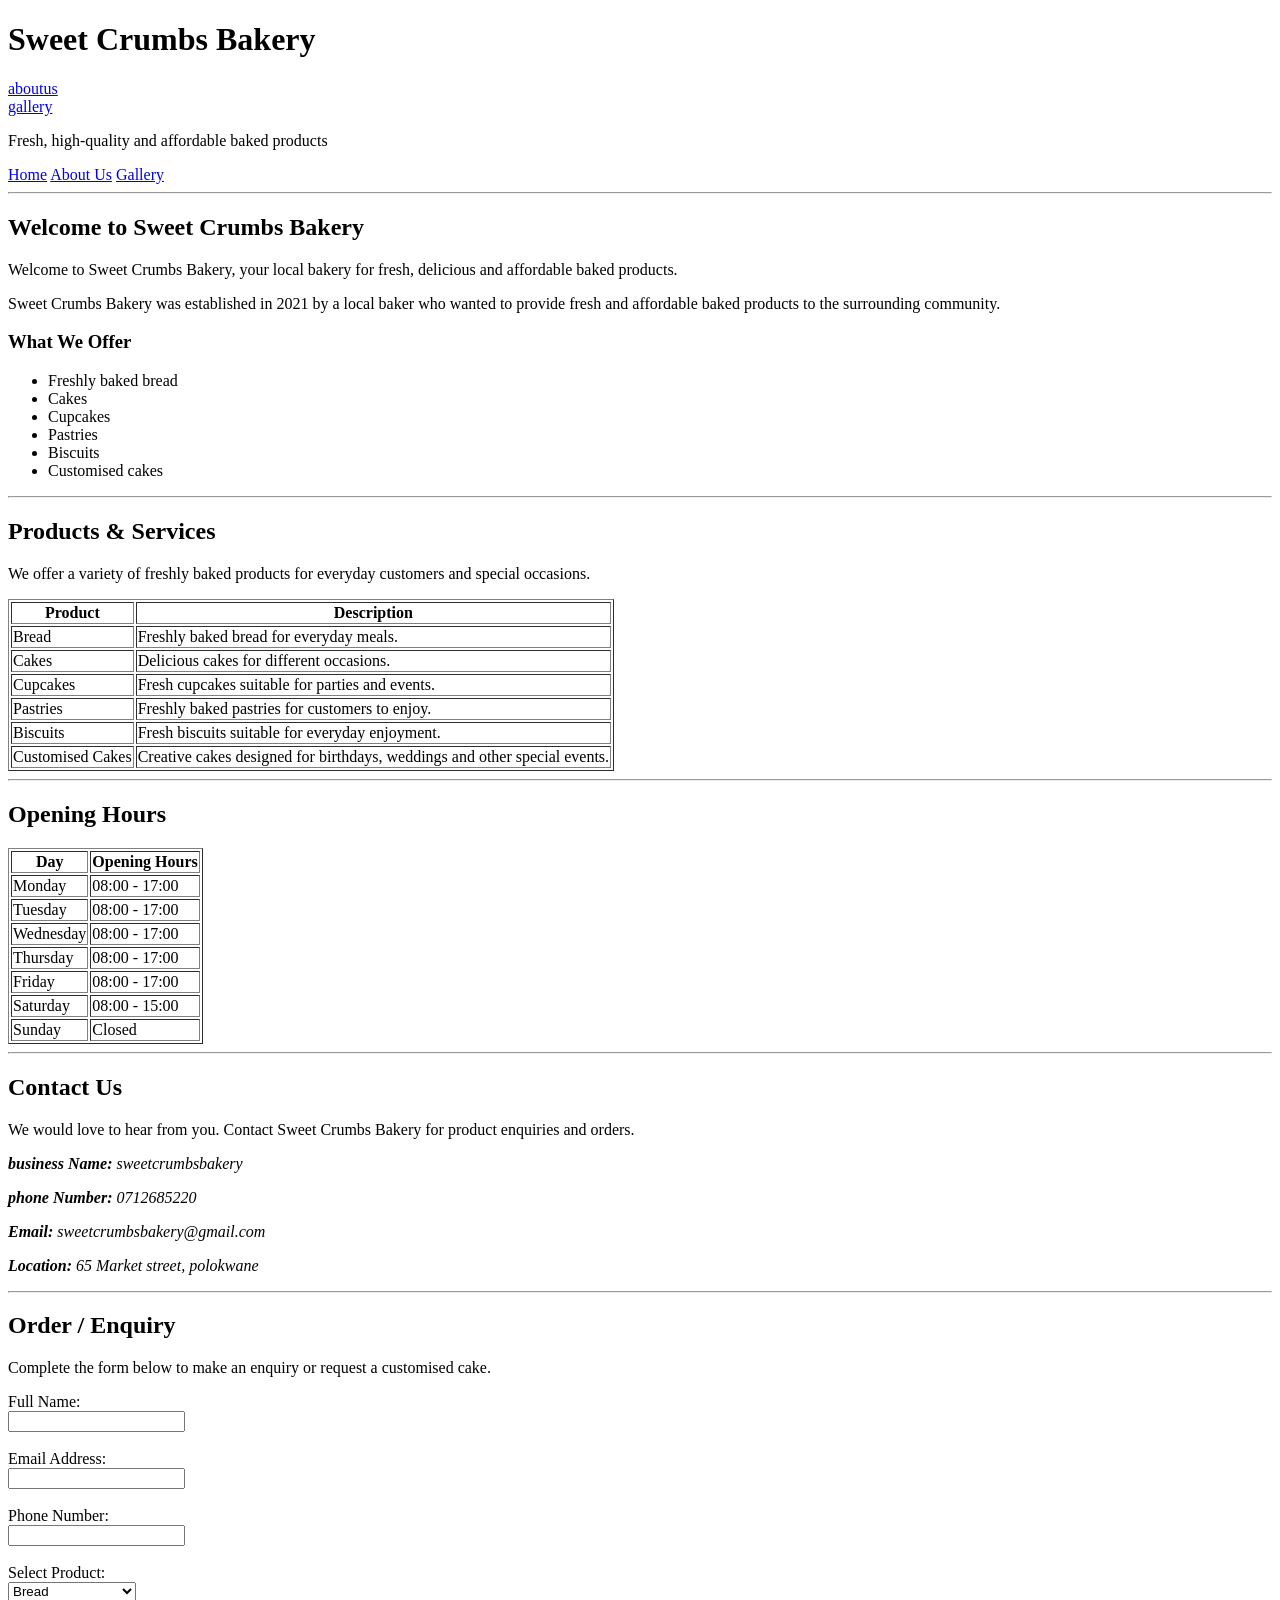
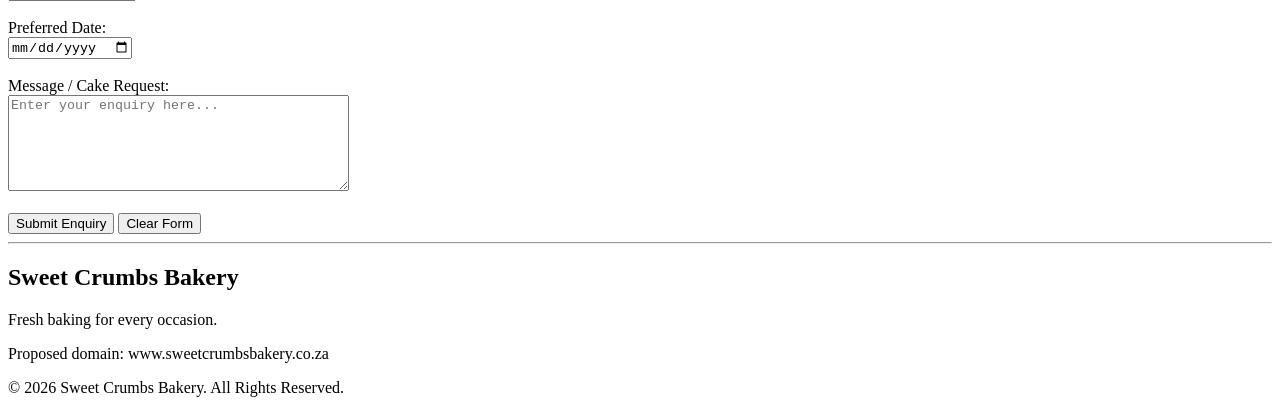
==== ST10511533 DP MUDAU POE1/3. HTML and Basic content/index.html @ 41b9fd62 "Add files via upload" ====
<!DOCTYPE html>
<html lang="en">

<head>
    <title>Sweet Crumbs Bakery</title>
</head>

<body>

    <!-- HEADER -->
    <header>
        <h1>Sweet Crumbs Bakery</h1>
        <a href="aboutus.html"> aboutus</a>
        <br>
        <a href="gallery.html">gallery </a>
        <p>Fresh, high-quality and affordable baked products</p>

        <!-- NAVIGATION MENU -->
        <nav>
            <a href="#home">Home</a> 
            <a href="#about">About Us</a> 
            <a href="#gallery">Gallery</a> 
        </nav>
    </header>

    <hr>

    <!-- HOME SECTION -->
    <section id="home">

        <h2>Welcome to Sweet Crumbs Bakery</h2>

        <p>
            Welcome to Sweet Crumbs Bakery, your local bakery for fresh,
            delicious and affordable baked products.
        </p>

        <p>
            Sweet Crumbs Bakery was established in 2021 by a local baker
            who wanted to provide fresh and affordable baked products
            to the surrounding community.
        </p>

        <h3>What We Offer</h3>

        <ul>
            <li>Freshly baked bread</li>
            <li>Cakes</li>
            <li>Cupcakes</li>
            <li>Pastries</li>
            <li>Biscuits</li>
            <li>Customised cakes</li>
        </ul>

    </section>

    <hr>

    <!-- PRODUCTS AND SERVICES -->
    <section id="products">

        <h2>Products & Services</h2>

        <p>
            We offer a variety of freshly baked products for everyday
            customers and special occasions.
        </p>

        <table border="1">

            <tr>
                <th>Product</th>
                <th>Description</th>
            </tr>

            <tr>
                <td>Bread</td>
                <td>Freshly baked bread for everyday meals.</td>
            </tr>

            <tr>
                <td>Cakes</td>
                <td>Delicious cakes for different occasions.</td>
            </tr>

            <tr>
                <td>Cupcakes</td>
                <td>Fresh cupcakes suitable for parties and events.</td>
            </tr>

            <tr>
                <td>Pastries</td>
                <td>Freshly baked pastries for customers to enjoy.</td>
            </tr>

            <tr>
                <td>Biscuits</td>
                <td>Fresh biscuits suitable for everyday enjoyment.</td>
            </tr>

            <tr>
                <td>Customised Cakes</td>
                <td>
                    Creative cakes designed for birthdays,
                    weddings and other special events.
                </td>
            </tr>

        </table>

    </section>

    <hr>

    <!-- OPENING HOURS -->
    <section id="hours">

        <h2>Opening Hours</h2>

        <table border="1">

            <tr>
                <th>Day</th>
                <th>Opening Hours</th>
            </tr>

            <tr>
                <td>Monday</td>
                <td>08:00 - 17:00</td>
            </tr>

            <tr>
                <td>Tuesday</td>
                <td>08:00 - 17:00</td>
            </tr>

            <tr>
                <td>Wednesday</td>
                <td>08:00 - 17:00</td>
            </tr>

            <tr>
                <td>Thursday</td>
                <td>08:00 - 17:00</td>
            </tr>

            <tr>
                <td>Friday</td>
                <td>08:00 - 17:00</td>
            </tr>

            <tr>
                <td>Saturday</td>
                <td>08:00 - 15:00</td>
            </tr>

            <tr>
                <td>Sunday</td>
                <td>Closed</td>
            </tr>

        </table>

    </section>

    <hr>

    <!-- CONTACT US -->
    <section id="contact">

        <h2>Contact Us</h2>

        <p>
            We would love to hear from you. Contact Sweet Crumbs Bakery
            for product enquiries and orders.
        </p>

        <address>

            <p>
                <strong>business Name:</strong>
                sweetcrumbsbakery
            </p>

            <p>
                <strong>phone Number:</strong>
                0712685220
            </p>

            <p>
                <strong>Email:</strong>
                sweetcrumbsbakery@gmail.com
            </p>

            <p>
                <strong>Location:</strong>
                65 Market street, polokwane
            </p>

        </address>

    </section>

    <hr>

    <!-- ORDER / ENQUIRY FORM -->
    <section id="order">

        <h2>Order / Enquiry</h2>

        <p>
            Complete the form below to make an enquiry or request
            a customised cake.
        </p>

        <form>

            <label for="name">Full Name:</label>
            <br>
            <input type="text" id="name" name="name" required>

            <br><br>

            <label for="email">Email Address:</label>
            <br>
            <input type="email" id="email" name="email" required>

            <br><br>

            <label for="phone">Phone Number:</label>
            <br>
            <input type="tel" id="phone" name="phone">

            <br><br>

            <label for="product">Select Product:</label>
            <br>

            <select id="product" name="product">

                <option value="bread">Bread</option>
                <option value="cake">Cake</option>
                <option value="cupcakes">Cupcakes</option>
                <option value="pastries">Pastries</option>
                <option value="biscuits">Biscuits</option>
                <option value="customised-cake">
                    Customised Cake
                </option>

            </select>

            <br><br>

            <label for="date">Preferred Date:</label>
            <br>
            <input type="date" id="date" name="date">

            <br><br>

            <label for="message">Message / Cake Request:</label>
            <br>

            <textarea id="message"
                      name="message"
                      rows="6"
                      cols="40"
                      placeholder="Enter your enquiry here..."
                      required></textarea>

            <br><br>

            <input type="submit" value="Submit Enquiry">

            <input type="reset" value="Clear Form">

        </form>

    </section>

    <hr>

    <!-- FOOTER -->
    <footer>

        <h2>Sweet Crumbs Bakery</h2>

        <p>
            Fresh baking for every occasion.
        </p>

        <p>
            Proposed domain:
            www.sweetcrumbsbakery.co.za
        </p>

        <p>
            &copy; 2026 Sweet Crumbs Bakery.
            All Rights Reserved.
        </p>

    </footer>

</body>

</html>
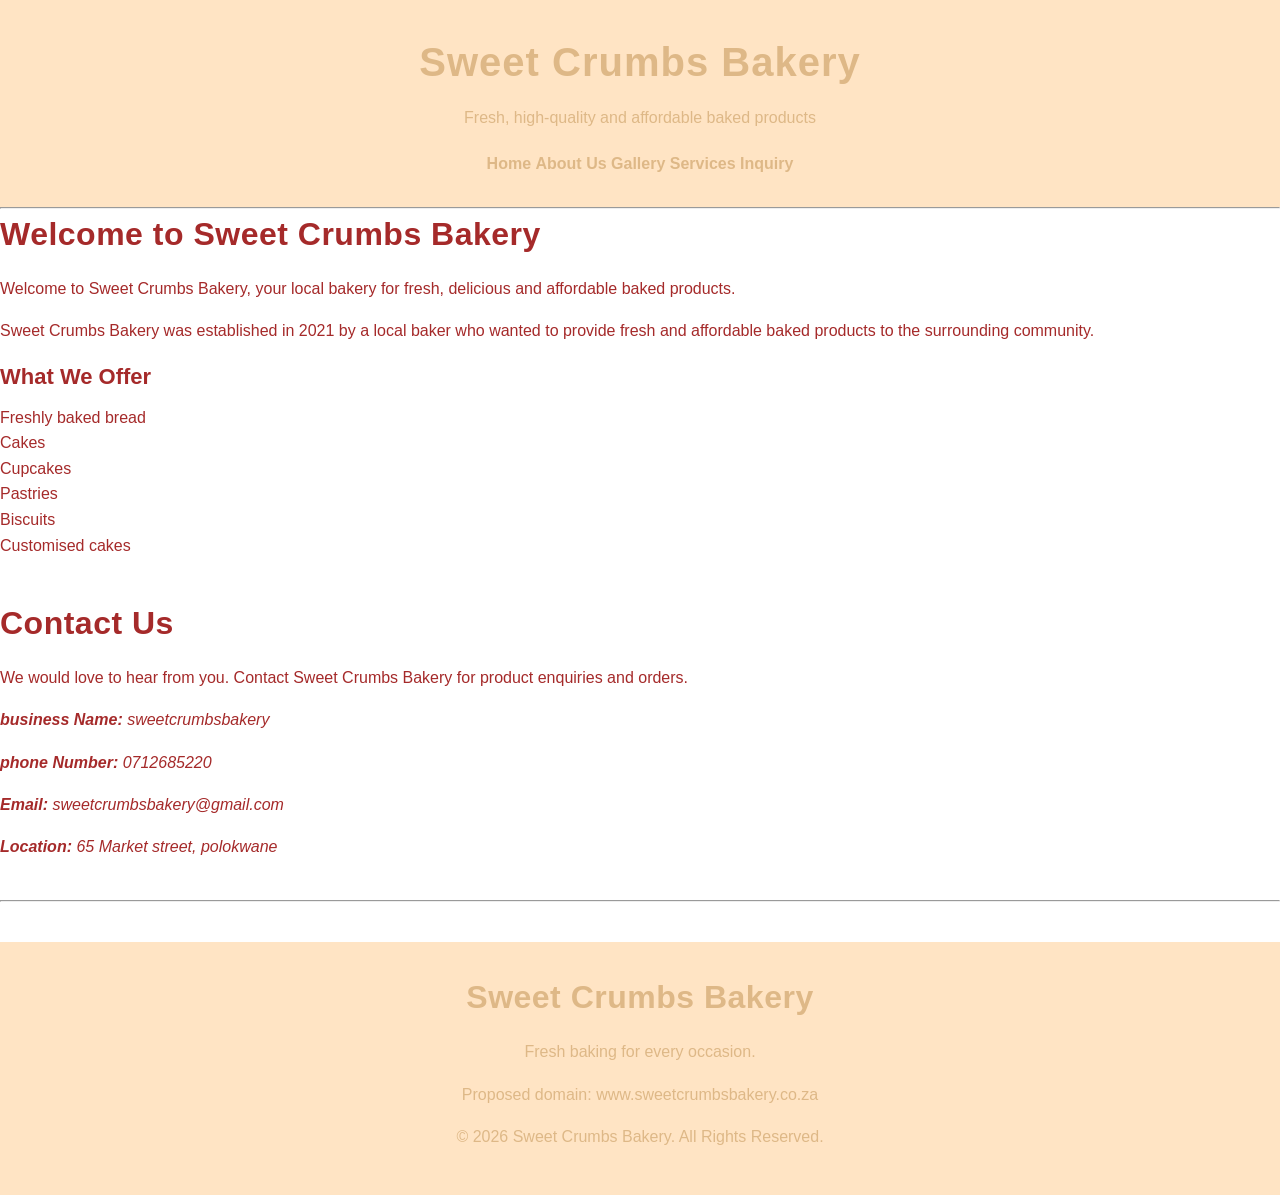
==== commit f8f94349: "Add files via upload" ====
--- a/ST10511533 DP MUDAU POE1/3. HTML and Basic content/index.html
+++ b/ST10511533 DP MUDAU POE1/3. HTML and Basic content/index.html
@@ -3,6 +3,7 @@
 
 <head>
     <title>Sweet Crumbs Bakery</title>
+    <link rel="stylesheet" href="styling.css">
 </head>
 
 <body>
@@ -10,16 +11,15 @@
     <!-- HEADER -->
     <header>
         <h1>Sweet Crumbs Bakery</h1>
-        <a href="aboutus.html"> aboutus</a>
-        <br>
-        <a href="gallery.html">gallery </a>
         <p>Fresh, high-quality and affordable baked products</p>
 
         <!-- NAVIGATION MENU -->
         <nav>
-            <a href="#home">Home</a> 
-            <a href="#about">About Us</a> 
-            <a href="#gallery">Gallery</a> 
+            <a href="index.html">Home</a> 
+            <a href="aboutus.html">About Us</a> 
+            <a href="gallery.html">Gallery</a> 
+            <a href="services.html">Services</a>
+            <a href="Inquiries.html">Inquiry</a>
         </nav>
     </header>
 
@@ -53,117 +53,6 @@
         </ul>
 
     </section>
-
-    <hr>
-
-    <!-- PRODUCTS AND SERVICES -->
-    <section id="products">
-
-        <h2>Products & Services</h2>
-
-        <p>
-            We offer a variety of freshly baked products for everyday
-            customers and special occasions.
-        </p>
-
-        <table border="1">
-
-            <tr>
-                <th>Product</th>
-                <th>Description</th>
-            </tr>
-
-            <tr>
-                <td>Bread</td>
-                <td>Freshly baked bread for everyday meals.</td>
-            </tr>
-
-            <tr>
-                <td>Cakes</td>
-                <td>Delicious cakes for different occasions.</td>
-            </tr>
-
-            <tr>
-                <td>Cupcakes</td>
-                <td>Fresh cupcakes suitable for parties and events.</td>
-            </tr>
-
-            <tr>
-                <td>Pastries</td>
-                <td>Freshly baked pastries for customers to enjoy.</td>
-            </tr>
-
-            <tr>
-                <td>Biscuits</td>
-                <td>Fresh biscuits suitable for everyday enjoyment.</td>
-            </tr>
-
-            <tr>
-                <td>Customised Cakes</td>
-                <td>
-                    Creative cakes designed for birthdays,
-                    weddings and other special events.
-                </td>
-            </tr>
-
-        </table>
-
-    </section>
-
-    <hr>
-
-    <!-- OPENING HOURS -->
-    <section id="hours">
-
-        <h2>Opening Hours</h2>
-
-        <table border="1">
-
-            <tr>
-                <th>Day</th>
-                <th>Opening Hours</th>
-            </tr>
-
-            <tr>
-                <td>Monday</td>
-                <td>08:00 - 17:00</td>
-            </tr>
-
-            <tr>
-                <td>Tuesday</td>
-                <td>08:00 - 17:00</td>
-            </tr>
-
-            <tr>
-                <td>Wednesday</td>
-                <td>08:00 - 17:00</td>
-            </tr>
-
-            <tr>
-                <td>Thursday</td>
-                <td>08:00 - 17:00</td>
-            </tr>
-
-            <tr>
-                <td>Friday</td>
-                <td>08:00 - 17:00</td>
-            </tr>
-
-            <tr>
-                <td>Saturday</td>
-                <td>08:00 - 15:00</td>
-            </tr>
-
-            <tr>
-                <td>Sunday</td>
-                <td>Closed</td>
-            </tr>
-
-        </table>
-
-    </section>
-
-    <hr>
 
     <!-- CONTACT US -->
     <section id="contact">
@@ -203,82 +92,6 @@
 
     <hr>
 
-    <!-- ORDER / ENQUIRY FORM -->
-    <section id="order">
-
-        <h2>Order / Enquiry</h2>
-
-        <p>
-            Complete the form below to make an enquiry or request
-            a customised cake.
-        </p>
-
-        <form>
-
-            <label for="name">Full Name:</label>
-            <br>
-            <input type="text" id="name" name="name" required>
-
-            <br><br>
-
-            <label for="email">Email Address:</label>
-            <br>
-            <input type="email" id="email" name="email" required>
-
-            <br><br>
-
-            <label for="phone">Phone Number:</label>
-            <br>
-            <input type="tel" id="phone" name="phone">
-
-            <br><br>
-
-            <label for="product">Select Product:</label>
-            <br>
-
-            <select id="product" name="product">
-
-                <option value="bread">Bread</option>
-                <option value="cake">Cake</option>
-                <option value="cupcakes">Cupcakes</option>
-                <option value="pastries">Pastries</option>
-                <option value="biscuits">Biscuits</option>
-                <option value="customised-cake">
-                    Customised Cake
-                </option>
-
-            </select>
-
-            <br><br>
-
-            <label for="date">Preferred Date:</label>
-            <br>
-            <input type="date" id="date" name="date">
-
-            <br><br>
-
-            <label for="message">Message / Cake Request:</label>
-            <br>
-
-            <textarea id="message"
-                      name="message"
-                      rows="6"
-                      cols="40"
-                      placeholder="Enter your enquiry here..."
-                      required></textarea>
-
-            <br><br>
-
-            <input type="submit" value="Submit Enquiry">
-
-            <input type="reset" value="Clear Form">
-
-        </form>
-
-    </section>
-
-    <hr>
-
     <!-- FOOTER -->
     <footer>
 
--- a/ST10511533 DP MUDAU POE1/3. HTML and Basic content/styling.css
+++ b/ST10511533 DP MUDAU POE1/3. HTML and Basic content/styling.css
@@ -0,0 +1,251 @@
+/* CSS STYLING */
+* {
+    margin: 0;
+    padding: 0;
+    box-sizing: border-box;
+}
+
+/* BASE STYLE */
+body {
+    font-family: Arial, Helvetica, sans-serif;
+    font-size: 16px;
+    line-height: 1.6;
+    color: brown;
+    background-color: white;
+}
+
+/* HEADER */
+header {
+    background-color: bisque;
+    color: burlywood;
+    text-align: center;
+    padding: 30px;
+}
+
+/* HEADINGS */
+h1 {
+    font-size: 40px;
+    font-weight: bold;
+    letter-spacing: 1px;
+    margin-bottom: 10px;
+}
+
+h2 {
+    font-size: 32px;
+    font-weight: bold;
+    letter-spacing: 0.5px;
+    margin-bottom: 15px;
+}
+
+h3 {
+    font-size: 22px;
+    font-weight: 600;
+    margin-bottom: 10px;
+}
+
+/* PARAGRAPHS */
+p {
+    font-size: 16px;
+    line-height: 1.7;
+    margin-bottom: 15px;
+}
+
+/* NAVIGATION */
+nav {
+    margin-top: 20px;
+}
+
+nav ul {
+    display: flex;
+    flex-direction: row;
+    justify-content: center;
+    align-items: center;
+    gap: 25px;
+    list-style: none;
+}
+
+nav a {
+    color: burlywood;
+    text-decoration: none;
+    font-weight: bold;
+}
+
+nav a:hover {
+    color: white;
+}
+
+nav a:focus {
+    outline: 2px solid white;
+}
+
+nav a:active {
+    color: #f5c6b8;
+}
+
+/* MAIN CONTENT */
+main {
+    max-width: 1200px;
+    margin: 0 auto;
+    padding: 40px 20px;
+}
+
+section {
+    margin-bottom: 40px;
+}
+
+/* IMAGES */
+img {
+    max-width: 100%;
+    height: auto;
+    display: block;
+}
+
+figure {
+    margin: 20px 0;
+}
+
+figcaption {
+    font-size: 14px;
+    font-style: italic;
+    margin-top: 5px;
+}
+
+/* PRODUCT GRID */
+.product-grid {
+    display: grid;
+    grid-template-columns: repeat(3, 1fr);
+    gap: 25px;
+}
+
+/* PRODUCT CARDS */
+.product-grid article {
+    background-color: white;
+    padding: 20px;
+    border: 1px solid #e0cfc5;
+    border-radius: 10px;
+    box-shadow: 0 4px 10px rgba(0, 0, 0, 0.08);
+}
+
+/* PRODUCT CARD HOVER */
+.product-grid article:hover {
+    box-shadow: 0 6px 15px rgba(0, 0, 0, 0.15);
+}
+
+/* LINKS */
+a {
+    color: #8d4f45;
+}
+
+a:hover {
+    color: #c06c5b;
+}
+
+a:focus {
+    outline: 2px solid #c06c5b;
+}
+
+/* FORMS */
+form {
+    max-width: 700px;
+    margin: 0 auto;
+    background-color: white;
+    padding: 30px;
+    border: 1px solid #e0cfc5;
+    border-radius: 10px;
+    box-shadow: 0 4px 10px rgba(0, 0, 0, 0.08);
+}
+
+input,
+select,
+textarea {
+    width: 100%;
+    padding: 12px;
+    margin-top: 5px;
+    margin-bottom: 15px;
+    border: 1px solid #bca9a0;
+    border-radius: 5px;
+    font-family: Arial, Helvetica, sans-serif;
+    font-size: 16px;
+}
+
+input:focus,
+select:focus,
+textarea:focus {
+    outline: 2px solid #c06c5b;
+}
+
+/* BUTTONS */
+input[type="submit"],
+input[type="reset"] {
+    width: auto;
+    padding: 10px 20px;
+    cursor: pointer;
+    background-color: #6d4c41;
+    color: white;
+    border: none;
+    border-radius: 5px;
+}
+
+input[type="submit"]:hover,
+input[type="reset"]:hover {
+    background-color: #8d4f45;
+}
+
+/* TABLE */
+table {
+    width: 50%;
+    border-collapse: collapse;
+    margin: 20px 0;
+}
+
+th,
+td {
+    padding: 15px;
+    text-align: left;
+    border: 1px solid #d8c5bc;
+}
+
+th {
+    background-color: #6d4c41;
+    color: white;
+}
+
+/* FOOTER */
+footer {
+    background-color: bisque;
+    color: burlywood;
+    text-align: center;
+    padding: 30px;
+    margin-top: 40px;
+}
+
+footer a {
+    color: white;
+}
+
+/* RESPONSIVE DESIGN */
+@media (max-width: 768px) {
+
+    nav ul {
+        flex-direction: column;
+    }
+
+    .product-grid {
+        grid-template-columns: repeat(2, 1fr);
+    }
+}
+
+@media (max-width: 500px) {
+
+    .product-grid {
+        grid-template-columns: 1fr;
+    }
+
+    h1 {
+        font-size: 32px;
+    }
+
+    h2 {
+        font-size: 26px;
+    }
+}
